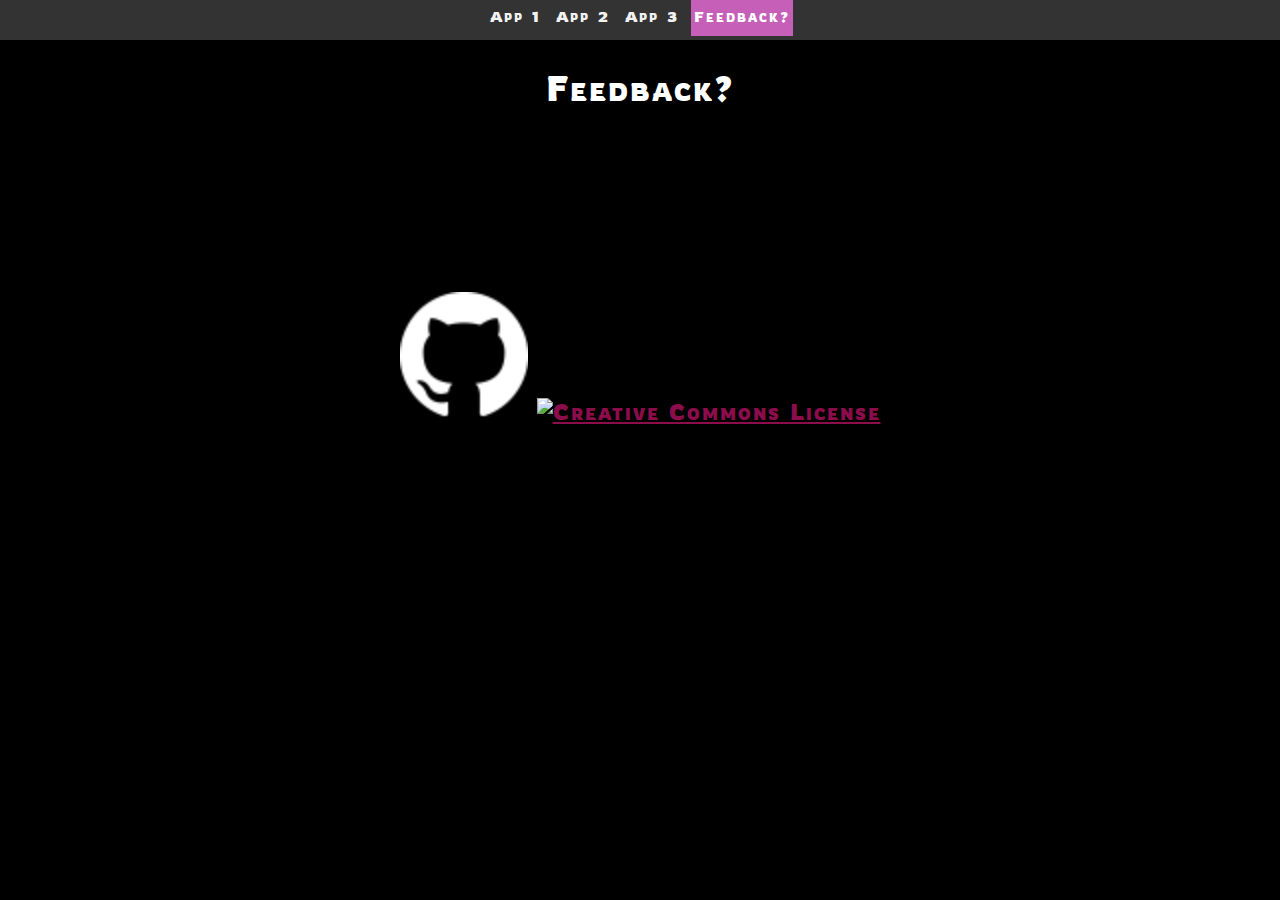
==== feedback.html @ 7944e74d "First commit. Starting on a refined version on the micro apps to use in my master thesis" ====
<!doctype html>
<html lang="en">
  <head>
    <meta charset="utf-8">
    <meta name="viewport" content="width=device-width, initial-scale=1, shrink-to-fit=no">
    <title>Micro 1</title>
    <link href="micro2.css" rel="stylesheet">
    <link href='https://fonts.googleapis.com/css?family=Rowdies' rel='stylesheet'>

</head>
 
<body>
  <div class="topnav">
    <a href="./index.html">App 1</a>
    <a href="./prototype2_random.html"> App 2</a>
    <a href="./prototype3.html">App 3</a>
    <a class="active" href="./feedback.html">Feedback?</a>

  </div>
    <h2>Feedback?</h2>
<script type="text/javascript" src="https://nettskjema.no/static/js/external-embedding.js"></script><iframe class="nettskjema-iframe" src="https://nettskjema.no/a/209269?embed=1" title="Micro app v. 1.1: Feedback?" frameborder="0" width="100%">Hvis du kan lese dette, støtter ikke nettleseren din iframes.</iframe>
     <a href= "https://github.com/FractionMari/micro"><img src="./assets/GitHub-Mark-Light-64px.png" width="10%"></a>
     <a rel="license"
     href="http://creativecommons.org/licenses/by-nc/4.0/">
     <img alt="Creative Commons License" style="border-width:0" 
     src="https://i.creativecommons.org/l/by-nc/4.0/88x31.png" /></a>
     <br />
    
      
      </main>




</div>
</body>
</html>
---- micro2.css ----
body {
    margin: 0px;
    font-family: 'Rowdies';
    font-size: 30px;
    letter-spacing: 2px;
    word-spacing: 2px;
    color: #000000;
    font-weight: 700;
    text-decoration: none;
    font-style: normal;
    font-variant: small-caps;
    text-transform: none;
	text-align: center;
    background-color: #000000;
    font-size: 140%;
    color: #ffffff;
    }

button  {
    background-color: #333;
    font-family: 'Rowdies';
    border-radius: 17px;
    color: #ffffff;
    padding: 5px 10px;

    height: 50px;
    font-variant: small-caps;
    text-decoration: none;
    display: inline-block;
    font-size: 13px;
    }

button:hover {
    background-color:  rgba(0, 0, 0, 0.452);
    
    }

.AMbuttons  {
    background-color: #0000004d;
    font-family: 'Rowdies';
    border-radius: 17px;
    color: #ccde07;
    padding: 10px 20px;
    text-align: center;
    font-variant: small-caps;
    text-decoration: none;
    display: inline-block;
    font-size: 25px;
    }

a {
    color: rgb(140, 12, 76);
    }

a:hover {
    color: rgb(198, 255, 105);
    }


#container {
    margin: 0 auto;
    width: auto;
    max-width:500px;
    height: auto;
    background: rgb(197, 95, 184);
    padding: 20px;
    border: 20px rgb(0, 0, 0) solid;
/*     background-image: url("assets/bg7.jpg"); */
    }

#container2 {
    margin: 0 auto;
    width: auto;
    max-width:500px;
    height: auto;
    background: rgb(197, 95, 184);
    padding: 20px;
    border: 20px rgba(255, 0, 68, 0.42) solid;
    /* background-image: url("assets/bg9.jpg"); */
    color: rgb(68, 7, 38) solid;;
    background-size: cover;
    }

#container3 {
    margin: 0 auto;
    width: auto;
    max-width:500px;
    height: auto;
    background: rgb(197, 95, 184);
    padding: 20px;
    border: 20px rgb(0, 0, 0) solid;
/*     background-image: url("assets/bg8.jpg"); */
    color: rgb(68, 7, 38) solid;
    background-size: cover;

    }

#container4 {
    margin: 0 auto;
    width: auto;
    max-width:500px;
    height: auto;
    background: rgb(0, 0, 0);
    padding: 0px;
    border: 0px rgb(84, 117, 6) solid;
    /* background-image: url("assets/bg8.jpg"); */
    color: rgb(68, 7, 38) solid;
    background-size: cover;
    }

#container5 {
    margin: 0 auto;
    width: auto;
    max-width:500px;
    height: auto;
    background: rgb(197, 95, 184);
    padding: 20px;
    border: 20px rgb(84, 117, 6) solid;
/*     background-image: url("assets/bg9.jpg"); */
    color: rgb(68, 7, 38) solid;;
    background-size: cover;
    }



#container7 {

    font-size: 0px;
    color: #ffffff00;
    }


#loops {
    
    display: inline-block;
    vertical-align:middle;
    width:auto;
    max-width:140px;
    height:auto;
    max-height:200px;
    border: 1px rgba(0, 0, 0, 0) solid;
}
#pitchBox {
    display: inline-block;
    vertical-align:middle;
    width:auto;
    max-width:140px;
    height:auto;
    max-height:200px;
    border: 1px rgba(0, 0, 0, 0) solid; 

}




.vertical-heighest-first
{
    cursor: pointer;
    width: 150px !important;
    -webkit-appearance: none;
    z-index: 200;
    width:50px;
    height:20px;
    border-radius: 10px;
    background-color: rgb(68, 7, 38) ;
    background-image: -webkit-gradient(linear, 0% 0%, 0% 100%, from(#4DDBFF), to(#00CCFF));
    background-image: -webkit-linear-gradient(right,rgb(68, 7, 38), #ffffff);
    background-image: -moz-linear-gradient(right,rgb(68, 7, 38), #ffffff);
    background-image: -ms-linear-gradient(right,rgb(68, 7, 38), #ffffff);
    background-image: -o-linear-gradient(right,rgb(68, 7, 38), #ffffff);

}


.vertical-heighest-first
{
    -webkit-transform:rotate(270deg);
    -moz-transform:rotate(270deg);
    -o-transform:rotate(270deg);
    -ms-transform:rotate(270deg);
    transform:rotate(270deg);
    -webkit-border-radius: 50px;
    -moz-border-radius: 50px;
    border-radius: 50px;
    
}

.vertical-heighest-first::-webkit-slider-thumb
{
    -webkit-appearance: none;
    width: 40px;
    height: 40px;
    background-color: #555;
    background-image: -webkit-gradient(linear, 0% 0%, 0% 100%, from(#4DDBFF), to(#00CCFF));
    background-image: -webkit-linear-gradient(right, #c8ff00,rgb(68, 7, 38));
    background-image: -moz-linear-gradient(right, #c8ff00,rgb(68, 7, 38));
    background-image: -ms-linear-gradient(right, #c8ff00,rgb(68, 7, 38));
    background-image: -o-linear-gradient(right, #c8ff00,rgb(68, 7, 38));
    -webkit-border-radius: 50px;
    -moz-border-radius: 50px;
    border-radius: 50px;
}



.collapsible {
    background-color:#616161;
    color: rgb(255, 255, 255);
    cursor: pointer;
    padding: 5px;
    width: 50px;
    border: 2 px;
    text-align: center;
    outline: none;
    font-size: 30px;

  }
  
.active {
background-color: #555;

}


.collapsible:hover {
background-color: #00000058;

}

.content {
padding: 18px;
display: none;
float: inline-end;
overflow: hidden;
color:rgb(255, 255, 255);
font-size: 17px;
font-variant: normal;
text-align: center;

margin: 0 auto;
width: auto;
max-width:500px;
height: auto;
background: rgb(0, 0, 0);
padding: 20px;
border: 10px rgba(0, 0, 0, 0) solid;

background-size: cover;
}

.dots {
    font-size: 13px;
    text-align: left;
    vertical-align: middle;    
}

#helpButton {
    position: absolute;
    top: 60px;
    right: 20px;
    height: auto;
    border-radius: 50%;
}

#github-img {
    position: absolute;
    top: 25px;
    left: 10px;
    height: auto;
}


#effectButton1 {
    position: absolute;
    width: 30px;
    height: 30px;
    border-radius: 50%;
    top: 15px;
    right: 70px;
    height: auto;
    display: flex;
    font-size:8px;
    padding: 10px 20px;
}


#effectButton2 {
    position: absolute;
    top: 60px;
    right: 70px;
    width: 30px;
    height: 30px;
    border-radius: 50%;
    height: auto;
    font-size:8px;
    padding: 10px 20px;
}

#effectButton3 {
    position: absolute;
    top: 105px;
    right: 70px;
    width: 30px;
    height: 30px;
    border-radius: 50%;
    height: auto;
    font-size:8px;
    padding: 10px 20px;
}


#effectButton4 {
    position: absolute;
    width: 30px;
    height: 30px;
    border-radius: 50%;
    top: 22px;
    right: 55px;
    height: auto;
    display: flex;
    font-size:8px;
    padding: 10px 20px;
}


#effectButton5 {
    position: absolute;
    top: 67px;
    right: 55px;
    width: 30px;
    height: 30px;
    border-radius: 50%;
    height: auto;
    font-size:8px;
    padding: 10px 20px;
}

#effectButton6 {
    position: absolute;
    top: 112px;
    right: 55px;
    width: 30px;
    height: 30px;
    border-radius: 50%;
    height: auto;
    font-size:8px;
    padding: 10px 20px;
}



#numbers  {

    font-size: 10px;

    }
    

.topnav {

overflow: hidden;
background-color: #333;
height: 40px;
}

.topnav a {
float: center;
color: #f2f2f2;
text-align: center;
padding: 10px 3px;
text-decoration: none;
font-size: 15px;
}

.topnav a:hover {
background-color: #ddd;
color: black;
}

.topnav a.active {
background-color: rgb(197, 95, 184);
color: white;
}


  
  .buttonT:hover span {
    display:none
  }
  
  .buttonT:hover:before {
    content:"Ping Pong Delay";
  }
  
  .buttonT:hover {
    background-color: green;
  }



  #myContainer {

    width:130px; 
    height:105px;
    top: 25px;
    left: 25px;
    background: rgba(255, 255, 255, 0.486); 
    position:absolute; 

    border:4px solid black; 
    border-radius: 10px; 
    box-shadow: 0 5px 50px #3337
  }

  #microContainer {
    display: inline-block;
    position: relative; 

    width: 300px; 
    height: 200px;

  }
  #myAnimation {
    width: 30px;
    height: 30px;

    position: absolute;
    border-radius: 50px;
    background-color: rgb(197, 95, 184);
    opacity: 100; /* make this 0 if it is mapped to movement */

  }

  #myAnimation3 {
    width: 10px;
    height: 10px;

    position: absolute;
    border-radius: 50px;
    background-color: rgb(197, 95, 184);
    opacity: 100; /* make this 0 if it is mapped to movement */

  }
  .img {
    position:absolute; 
    top: 0px;
    left: 0px;

}
#microContainer2 {
    display: inline-block;
    position: relative; 

    width: 300px; 
    height: 200px;
    z-index: 1;
  }

  #myContainer2 {

    width:135px; 
    height:70px;
    top: 30px;
    left: 30px;
    background: rgba(231, 247, 0, 0.486); 
    position:absolute; 

    border:4px solid black; 
    border-radius: 10px; 
    box-shadow: 0 5px 50px #3337
  }


.img2 {
    position:absolute; 
    top: 0px;
    left: 0px;
    z-index: -1;

}

#microContainer3 {
    display: inline-block;
    position: relative; 

    width: 300px; 
    height: 200px;
    z-index: 1;
  }

  #myContainer3 {

    width:130px; 
    height:80px;
    top: 45px;
    left: 25px;
    background: rgba(255, 255, 255, 0.486); 
    position:absolute; 

    border:4px solid black; 
    border-radius: 10px; 
    box-shadow: 0 5px 50px #3337
  }


.img3 {
    position:absolute; 
    top: 0px;
    left: 0px;
    z-index: -1;

}
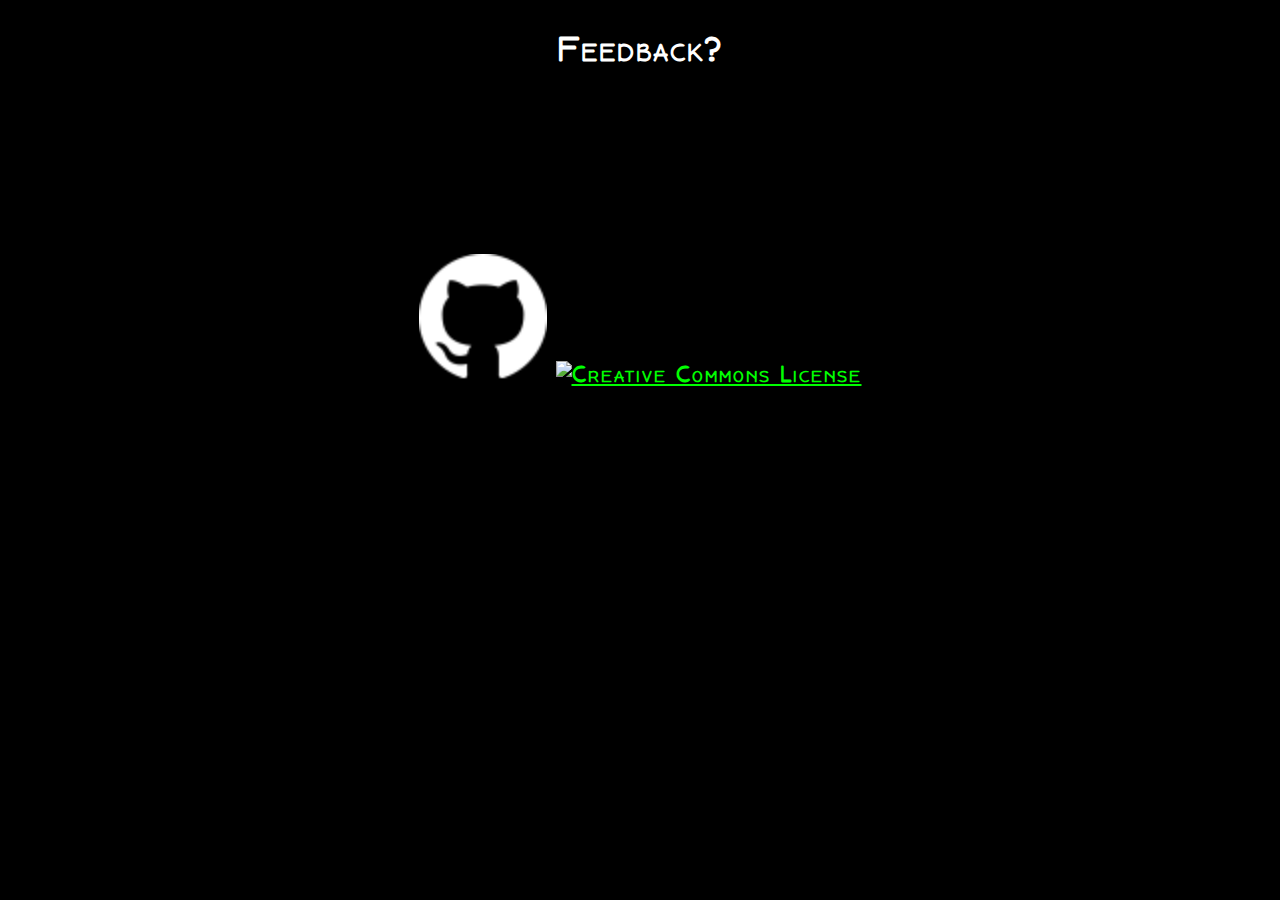
==== commit 9b4e88f6: "fixing scratching sound" ====
--- a/feedback.html
+++ b/feedback.html
@@ -3,22 +3,19 @@
   <head>
     <meta charset="utf-8">
     <meta name="viewport" content="width=device-width, initial-scale=1, shrink-to-fit=no">
-    <title>Micro 1</title>
+    <title>Micro 2</title>
     <link href="micro2.css" rel="stylesheet">
-    <link href='https://fonts.googleapis.com/css?family=Rowdies' rel='stylesheet'>
+  <link href='https://fonts.googleapis.com/css?family=Rowdies' rel='stylesheet'>
+    <link rel="preconnect" href="https://fonts.googleapis.com">
+    <link rel="preconnect" href="https://fonts.gstatic.com" crossorigin>
+    <link href="https://fonts.googleapis.com/css2?family=Happy+Monkey&family=Raleway&display=swap" rel="stylesheet">
 
 </head>
  
 <body>
-  <div class="topnav">
-    <a href="./index.html">App 1</a>
-    <a href="./prototype2_random.html"> App 2</a>
-    <a href="./prototype3.html">App 3</a>
-    <a class="active" href="./feedback.html">Feedback?</a>
-
-  </div>
+ 
     <h2>Feedback?</h2>
-<script type="text/javascript" src="https://nettskjema.no/static/js/external-embedding.js"></script><iframe class="nettskjema-iframe" src="https://nettskjema.no/a/209269?embed=1" title="Micro app v. 1.1: Feedback?" frameborder="0" width="100%">Hvis du kan lese dette, støtter ikke nettleseren din iframes.</iframe>
+<script type="text/javascript" src="https://nettskjema.no/static/js/external-embedding.js"></script><iframe class="nettskjema-iframe" src="https://nettskjema.no/a/197429?embed=1" title="Musical application and gross motor movement experiment" frameborder="0" width="100%">Hvis du kan lese dette, støtter ikke nettleseren din iframes.</iframe>
      <a href= "https://github.com/FractionMari/micro"><img src="./assets/GitHub-Mark-Light-64px.png" width="10%"></a>
      <a rel="license"
      href="http://creativecommons.org/licenses/by-nc/4.0/">
--- a/micro2.css
+++ b/micro2.css
@@ -1,6 +1,6 @@
 body {
     margin: 0px;
-    font-family: 'Rowdies';
+    font-family: 'Happy Monkey', cursive;
     font-size: 30px;
     letter-spacing: 2px;
     word-spacing: 2px;
@@ -14,113 +14,92 @@
     background-color: #000000;
     font-size: 140%;
     color: #ffffff;
+    
+    }
+    #loops {
+    
+        display: inline-block;
+        vertical-align:middle;
+        position: absolute;
+        left:0px;
+        top:0px;
+        width:100%;
+        height:100%;
+        border: 0px rgba(0, 0, 0, 0) solid;
+    }
+    
+#looper1 {
+   
+    width: 100%;
+    height: 100%;
+    box-sizing: border-box;
+    background-color: rgba(0, 233, 8, 0.269);
+    
+}
+
+#button2 {
+   
+    width: 100px;
+    height: 50px;
+    box-sizing: border-box;
+    background-color: rgba(0, 233, 8, 0.269);
+    
+}
+#looper1:hover {
+    background-color:  rgba(228, 220, 220, 0);
+    
     }
 
 button  {
-    background-color: #333;
-    font-family: 'Rowdies';
+    background-color: rgba(169, 255, 176, 0.084);
+    font-family: 'Raleway', sans-serif;
     border-radius: 17px;
-    color: #ffffff;
+    color: #00ff15;
     padding: 5px 10px;
 
     height: 50px;
-    font-variant: small-caps;
+   
     text-decoration: none;
     display: inline-block;
-    font-size: 13px;
+    font-size: 20px;
+    box-sizing: border-box;
     }
 
 button:hover {
-    background-color:  rgba(0, 0, 0, 0.452);
-    
-    }
-
-.AMbuttons  {
-    background-color: #0000004d;
-    font-family: 'Rowdies';
-    border-radius: 17px;
-    color: #ccde07;
-    padding: 10px 20px;
-    text-align: center;
-    font-variant: small-caps;
-    text-decoration: none;
-    display: inline-block;
-    font-size: 25px;
-    }
+    background-color:  rgba(228, 220, 220, 0);
+    
+    }
+
 
 a {
-    color: rgb(140, 12, 76);
+    color: rgb(0, 255, 0);
     }
 
 a:hover {
-    color: rgb(198, 255, 105);
-    }
-
-
-#container {
-    margin: 0 auto;
-    width: auto;
+    color: rgb(173, 255, 173);
+    }
+a:visited {
+    color: rgb(0, 99, 0);
+    }
+
+
+
+
+#container3 {
+    font-family: 'Raleway', sans-serif;
+    margin: auto;
+    width: 100%;
     max-width:500px;
-    height: auto;
-    background: rgb(197, 95, 184);
-    padding: 20px;
-    border: 20px rgb(0, 0, 0) solid;
-/*     background-image: url("assets/bg7.jpg"); */
-    }
-
-#container2 {
-    margin: 0 auto;
-    width: auto;
-    max-width:500px;
-    height: auto;
-    background: rgb(197, 95, 184);
-    padding: 20px;
-    border: 20px rgba(255, 0, 68, 0.42) solid;
-    /* background-image: url("assets/bg9.jpg"); */
-    color: rgb(68, 7, 38) solid;;
-    background-size: cover;
-    }
-
-#container3 {
-    margin: 0 auto;
-    width: auto;
-    max-width:500px;
-    height: auto;
-    background: rgb(197, 95, 184);
-    padding: 20px;
-    border: 20px rgb(0, 0, 0) solid;
+    height: 100%;
+    background: rgba(0, 0, 0, 0);
+    padding: 0px;
+    border: 0px rgb(0, 0, 0) solid;
 /*     background-image: url("assets/bg8.jpg"); */
     color: rgb(68, 7, 38) solid;
     background-size: cover;
 
     }
 
-#container4 {
-    margin: 0 auto;
-    width: auto;
-    max-width:500px;
-    height: auto;
-    background: rgb(0, 0, 0);
-    padding: 0px;
-    border: 0px rgb(84, 117, 6) solid;
-    /* background-image: url("assets/bg8.jpg"); */
-    color: rgb(68, 7, 38) solid;
-    background-size: cover;
-    }
-
-#container5 {
-    margin: 0 auto;
-    width: auto;
-    max-width:500px;
-    height: auto;
-    background: rgb(197, 95, 184);
-    padding: 20px;
-    border: 20px rgb(84, 117, 6) solid;
-/*     background-image: url("assets/bg9.jpg"); */
-    color: rgb(68, 7, 38) solid;;
-    background-size: cover;
-    }
-
 
 
 #container7 {
@@ -130,16 +109,7 @@
     }
 
 
-#loops {
-    
-    display: inline-block;
-    vertical-align:middle;
-    width:auto;
-    max-width:140px;
-    height:auto;
-    max-height:200px;
-    border: 1px rgba(0, 0, 0, 0) solid;
-}
+
 #pitchBox {
     display: inline-block;
     vertical-align:middle;
@@ -154,114 +124,6 @@
 
 
 
-.vertical-heighest-first
-{
-    cursor: pointer;
-    width: 150px !important;
-    -webkit-appearance: none;
-    z-index: 200;
-    width:50px;
-    height:20px;
-    border-radius: 10px;
-    background-color: rgb(68, 7, 38) ;
-    background-image: -webkit-gradient(linear, 0% 0%, 0% 100%, from(#4DDBFF), to(#00CCFF));
-    background-image: -webkit-linear-gradient(right,rgb(68, 7, 38), #ffffff);
-    background-image: -moz-linear-gradient(right,rgb(68, 7, 38), #ffffff);
-    background-image: -ms-linear-gradient(right,rgb(68, 7, 38), #ffffff);
-    background-image: -o-linear-gradient(right,rgb(68, 7, 38), #ffffff);
-
-}
-
-
-.vertical-heighest-first
-{
-    -webkit-transform:rotate(270deg);
-    -moz-transform:rotate(270deg);
-    -o-transform:rotate(270deg);
-    -ms-transform:rotate(270deg);
-    transform:rotate(270deg);
-    -webkit-border-radius: 50px;
-    -moz-border-radius: 50px;
-    border-radius: 50px;
-    
-}
-
-.vertical-heighest-first::-webkit-slider-thumb
-{
-    -webkit-appearance: none;
-    width: 40px;
-    height: 40px;
-    background-color: #555;
-    background-image: -webkit-gradient(linear, 0% 0%, 0% 100%, from(#4DDBFF), to(#00CCFF));
-    background-image: -webkit-linear-gradient(right, #c8ff00,rgb(68, 7, 38));
-    background-image: -moz-linear-gradient(right, #c8ff00,rgb(68, 7, 38));
-    background-image: -ms-linear-gradient(right, #c8ff00,rgb(68, 7, 38));
-    background-image: -o-linear-gradient(right, #c8ff00,rgb(68, 7, 38));
-    -webkit-border-radius: 50px;
-    -moz-border-radius: 50px;
-    border-radius: 50px;
-}
-
-
-
-.collapsible {
-    background-color:#616161;
-    color: rgb(255, 255, 255);
-    cursor: pointer;
-    padding: 5px;
-    width: 50px;
-    border: 2 px;
-    text-align: center;
-    outline: none;
-    font-size: 30px;
-
-  }
-  
-.active {
-background-color: #555;
-
-}
-
-
-.collapsible:hover {
-background-color: #00000058;
-
-}
-
-.content {
-padding: 18px;
-display: none;
-float: inline-end;
-overflow: hidden;
-color:rgb(255, 255, 255);
-font-size: 17px;
-font-variant: normal;
-text-align: center;
-
-margin: 0 auto;
-width: auto;
-max-width:500px;
-height: auto;
-background: rgb(0, 0, 0);
-padding: 20px;
-border: 10px rgba(0, 0, 0, 0) solid;
-
-background-size: cover;
-}
-
-.dots {
-    font-size: 13px;
-    text-align: left;
-    vertical-align: middle;    
-}
-
-#helpButton {
-    position: absolute;
-    top: 60px;
-    right: 20px;
-    height: auto;
-    border-radius: 50%;
-}
 
 #github-img {
     position: absolute;
@@ -271,208 +133,63 @@
 }
 
 
-#effectButton1 {
-    position: absolute;
-    width: 30px;
-    height: 30px;
-    border-radius: 50%;
-    top: 15px;
-    right: 70px;
-    height: auto;
-    display: flex;
-    font-size:8px;
-    padding: 10px 20px;
-}
-
-
-#effectButton2 {
-    position: absolute;
-    top: 60px;
-    right: 70px;
-    width: 30px;
-    height: 30px;
-    border-radius: 50%;
-    height: auto;
-    font-size:8px;
-    padding: 10px 20px;
-}
-
-#effectButton3 {
-    position: absolute;
-    top: 105px;
-    right: 70px;
-    width: 30px;
-    height: 30px;
-    border-radius: 50%;
-    height: auto;
-    font-size:8px;
-    padding: 10px 20px;
-}
-
-
-#effectButton4 {
-    position: absolute;
-    width: 30px;
-    height: 30px;
-    border-radius: 50%;
-    top: 22px;
-    right: 55px;
-    height: auto;
-    display: flex;
-    font-size:8px;
-    padding: 10px 20px;
-}
-
-
-#effectButton5 {
-    position: absolute;
-    top: 67px;
-    right: 55px;
-    width: 30px;
-    height: 30px;
-    border-radius: 50%;
-    height: auto;
-    font-size:8px;
-    padding: 10px 20px;
-}
-
-#effectButton6 {
-    position: absolute;
-    top: 112px;
-    right: 55px;
-    width: 30px;
-    height: 30px;
-    border-radius: 50%;
-    height: auto;
-    font-size:8px;
-    padding: 10px 20px;
-}
-
-
-
 #numbers  {
 
     font-size: 10px;
 
     }
     
-
-.topnav {
-
-overflow: hidden;
-background-color: #333;
-height: 40px;
-}
-
-.topnav a {
-float: center;
-color: #f2f2f2;
-text-align: center;
-padding: 10px 3px;
-text-decoration: none;
-font-size: 15px;
-}
-
-.topnav a:hover {
-background-color: #ddd;
-color: black;
-}
-
-.topnav a.active {
-background-color: rgb(197, 95, 184);
-color: white;
-}
-
-
-  
-  .buttonT:hover span {
-    display:none
-  }
-  
-  .buttonT:hover:before {
-    content:"Ping Pong Delay";
-  }
-  
-  .buttonT:hover {
-    background-color: green;
-  }
-
-
-
-  #myContainer {
-
-    width:130px; 
-    height:105px;
-    top: 25px;
-    left: 25px;
-    background: rgba(255, 255, 255, 0.486); 
-    position:absolute; 
-
-    border:4px solid black; 
-    border-radius: 10px; 
-    box-shadow: 0 5px 50px #3337
-  }
-
-  #microContainer {
-    display: inline-block;
-    position: relative; 
-
-    width: 300px; 
-    height: 200px;
-
-  }
-  #myAnimation {
-    width: 30px;
-    height: 30px;
+  #myAnimation3 {
+    width: 20px;
+    height: 20px;
 
     position: absolute;
     border-radius: 50px;
-    background-color: rgb(197, 95, 184);
+    background-color: rgb(0, 255, 0);
     opacity: 100; /* make this 0 if it is mapped to movement */
 
   }
 
-  #myAnimation3 {
-    width: 10px;
-    height: 10px;
-
-    position: absolute;
-    border-radius: 50px;
-    background-color: rgb(197, 95, 184);
-    opacity: 100; /* make this 0 if it is mapped to movement */
-
+
+#microContainer3 {
+
+    position: relative; 
+
+
+    width: 300px; 
+    height: 160px;
+    z-index: -1;
+
+    padding-left: 0;
+    padding-right: 0;
+    margin-left: auto;
+    margin-right: auto;
+    display: block;
   }
-  .img {
-    position:absolute; 
+
+  #myContainer3 {
+
+    width:300px; 
+    height:160px;
     top: 0px;
     left: 0px;
-
-}
-#microContainer2 {
-    display: inline-block;
-    position: relative; 
-
-    width: 300px; 
-    height: 200px;
-    z-index: 1;
+    background: rgba(255, 255, 255, 0); 
+    position:absolute; 
+
+    border:0px solid black; 
+    border-radius: 0px; 
+    box-shadow: 0 5px 50px #52525277;
+
+    padding-left: 0;
+    padding-right: 0;
+    margin-left: auto;
+    margin-right: auto;
+    display: block;
+
   }
 
-  #myContainer2 {
-
-    width:135px; 
-    height:70px;
-    top: 30px;
-    left: 30px;
-    background: rgba(231, 247, 0, 0.486); 
-    position:absolute; 
-
-    border:4px solid black; 
-    border-radius: 10px; 
-    box-shadow: 0 5px 50px #3337
-  }
-
-
-.img2 {
+
+.img3 {
     position:absolute; 
     top: 0px;
     left: 0px;
@@ -480,34 +197,16 @@
 
 }
 
-#microContainer3 {
-    display: inline-block;
-    position: relative; 
-
-    width: 300px; 
-    height: 200px;
-    z-index: 1;
-  }
-
-  #myContainer3 {
-
-    width:130px; 
-    height:80px;
-    top: 45px;
-    left: 25px;
-    background: rgba(255, 255, 255, 0.486); 
-    position:absolute; 
-
-    border:4px solid black; 
-    border-radius: 10px; 
-    box-shadow: 0 5px 50px #3337
-  }
-
-
-.img3 {
+#about {
+    position:absolute; 
+    bottom: 0px;
+    z-index: -1;
+}
+
+#feedback{
     position:absolute; 
     top: 0px;
     left: 0px;
-    z-index: -1;
-
+
+    z-index: 1;
 }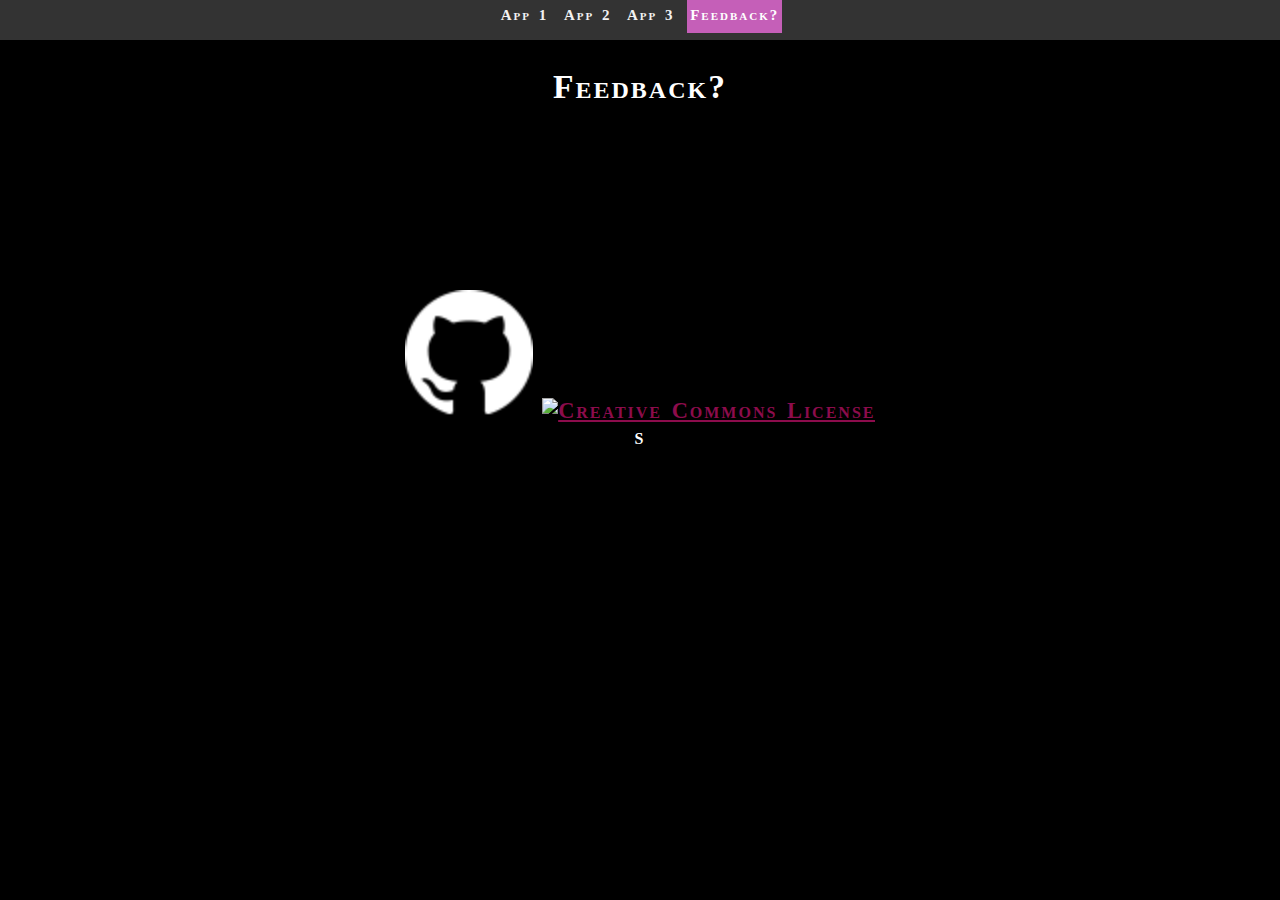
==== commit 6432ca29: "improving web-app based on feedback from users. 3. Removing buttons" ====
--- a/feedback.html
+++ b/feedback.html
@@ -3,19 +3,24 @@
   <head>
     <meta charset="utf-8">
     <meta name="viewport" content="width=device-width, initial-scale=1, shrink-to-fit=no">
-    <title>Micro 2</title>
+    <title>Micro 1</title>
     <link href="micro2.css" rel="stylesheet">
-  <link href='https://fonts.googleapis.com/css?family=Rowdies' rel='stylesheet'>
-    <link rel="preconnect" href="https://fonts.googleapis.com">
-    <link rel="preconnect" href="https://fonts.gstatic.com" crossorigin>
-    <link href="https://fonts.googleapis.com/css2?family=Happy+Monkey&family=Raleway&display=swap" rel="stylesheet">
+    <link href='https://fonts.googleapis.com/css?family=Rowdies' rel='stylesheet'>
 
 </head>
  
 <body>
- 
+  <div class="topnav">
+    <a href="./index.html">App 1</a>
+    <a href="./prototype2.1.html"> App 2</a>
+    <a href="./prototype3.html">App 3</a>
+    <a class="active" href="./feedback.html">Feedback?</a>
+
+  </div>
     <h2>Feedback?</h2>
-<script type="text/javascript" src="https://nettskjema.no/static/js/external-embedding.js"></script><iframe class="nettskjema-iframe" src="https://nettskjema.no/a/197429?embed=1" title="Musical application and gross motor movement experiment" frameborder="0" width="100%">Hvis du kan lese dette, støtter ikke nettleseren din iframes.</iframe>
+
+<script type="text/javascript" src="https://nettskjema.no/static/js/external-embedding.js"></script><iframe class="nettskjema-iframe" src="https://nettskjema.no/a/204534?embed=1" title="Micro app v. 1.0: Feedback? copy" frameborder="0" width="100%">Hvis du kan lese dette, støtter ikke nettleseren din iframes.</iframe>
+
      <a href= "https://github.com/FractionMari/micro"><img src="./assets/GitHub-Mark-Light-64px.png" width="10%"></a>
      <a rel="license"
      href="http://creativecommons.org/licenses/by-nc/4.0/">
@@ -25,7 +30,7 @@
     
       
       </main>
-
+s
 
 
 
--- a/micro2.css
+++ b/micro2.css
@@ -16,100 +16,58 @@
     color: #ffffff;
     
     }
-    #loops {
-    
-        display: inline-block;
-        vertical-align:middle;
-        position: absolute;
-        left:0px;
-        top:0px;
-        width:100%;
-        height:100%;
-        border: 0px rgba(0, 0, 0, 0) solid;
-    }
-    
-#looper1 {
-   
-    width: 100%;
-    height: 100%;
-    box-sizing: border-box;
-    background-color: rgba(0, 233, 8, 0.269);
-    
-}
-
-#button2 {
-   
-    width: 100px;
+
+button  {
+    background-color: #333;
+    font-family: 'Rowdies';
+    border-radius: 17px;
+    color: #ffffff;
+    padding: 5px 10px;
+
     height: 50px;
-    box-sizing: border-box;
-    background-color: rgba(0, 233, 8, 0.269);
-    
-}
-#looper1:hover {
-    background-color:  rgba(228, 220, 220, 0);
-    
-    }
-
-button  {
-    background-color: rgba(169, 255, 176, 0.084);
-    font-family: 'Raleway', sans-serif;
-    border-radius: 17px;
-    color: #00ff15;
-    padding: 5px 10px;
-
-    height: 50px;
-   
+    font-variant: small-caps;
     text-decoration: none;
     display: inline-block;
-    font-size: 20px;
-    box-sizing: border-box;
+    font-size: 13px;
     }
 
 button:hover {
-    background-color:  rgba(228, 220, 220, 0);
-    
-    }
-
+    background-color:  rgba(0, 0, 0, 0.452);
+    
+    }
+
+.AMbuttons  {
+    background-color: #0000004d;
+    font-family: 'Rowdies';
+    border-radius: 17px;
+    color: #ccde07;
+    padding: 10px 20px;
+    text-align: center;
+    font-variant: small-caps;
+    text-decoration: none;
+    display: inline-block;
+    font-size: 25px;
+    }
 
 a {
-    color: rgb(0, 255, 0);
+    color: rgb(140, 12, 76);
     }
 
 a:hover {
-    color: rgb(173, 255, 173);
-    }
-a:visited {
-    color: rgb(0, 99, 0);
-    }
-
-
-
-
-#container3 {
-    font-family: 'Raleway', sans-serif;
-    margin: auto;
-    width: 100%;
-    max-width:500px;
-    height: 100%;
-    background: rgba(0, 0, 0, 0);
-    padding: 0px;
-    border: 0px rgb(0, 0, 0) solid;
-/*     background-image: url("assets/bg8.jpg"); */
-    color: rgb(68, 7, 38) solid;
-    background-size: cover;
-
-    }
-
-
-
-#container7 {
-
-    font-size: 0px;
-    color: #ffffff00;
-    }
-
-
-
+    color: rgb(198, 255, 105);
+    }
+
+
+#loops {
+    
+    display: inline-block;
+    vertical-align:middle;
+    width:auto;
+    max-width:140px;
+    height:auto;
+    max-height:200px;
+    border: 1px rgba(0, 0, 0, 0) solid;
+}
 #pitchBox {
     display: inline-block;
     vertical-align:middle;
@@ -124,6 +82,114 @@
 
 
 
+.vertical-heighest-first
+{
+    cursor: pointer;
+    width: 150px !important;
+    -webkit-appearance: none;
+    z-index: 200;
+    width:50px;
+    height:20px;
+    border-radius: 10px;
+    background-color: rgb(68, 7, 38) ;
+    background-image: -webkit-gradient(linear, 0% 0%, 0% 100%, from(#4DDBFF), to(#00CCFF));
+    background-image: -webkit-linear-gradient(right,rgb(68, 7, 38), #ffffff);
+    background-image: -moz-linear-gradient(right,rgb(68, 7, 38), #ffffff);
+    background-image: -ms-linear-gradient(right,rgb(68, 7, 38), #ffffff);
+    background-image: -o-linear-gradient(right,rgb(68, 7, 38), #ffffff);
+
+}
+
+
+.vertical-heighest-first
+{
+    -webkit-transform:rotate(270deg);
+    -moz-transform:rotate(270deg);
+    -o-transform:rotate(270deg);
+    -ms-transform:rotate(270deg);
+    transform:rotate(270deg);
+    -webkit-border-radius: 50px;
+    -moz-border-radius: 50px;
+    border-radius: 50px;
+    
+}
+
+.vertical-heighest-first::-webkit-slider-thumb
+{
+    -webkit-appearance: none;
+    width: 40px;
+    height: 40px;
+    background-color: #555;
+    background-image: -webkit-gradient(linear, 0% 0%, 0% 100%, from(#4DDBFF), to(#00CCFF));
+    background-image: -webkit-linear-gradient(right, #c8ff00,rgb(68, 7, 38));
+    background-image: -moz-linear-gradient(right, #c8ff00,rgb(68, 7, 38));
+    background-image: -ms-linear-gradient(right, #c8ff00,rgb(68, 7, 38));
+    background-image: -o-linear-gradient(right, #c8ff00,rgb(68, 7, 38));
+    -webkit-border-radius: 50px;
+    -moz-border-radius: 50px;
+    border-radius: 50px;
+}
+
+
+
+.collapsible {
+    background-color:#616161;
+    color: rgb(255, 255, 255);
+    cursor: pointer;
+    padding: 5px;
+    width: 50px;
+    border: 2 px;
+    text-align: center;
+    outline: none;
+    font-size: 30px;
+
+  }
+  
+.active {
+background-color: #555;
+
+}
+
+
+.collapsible:hover {
+background-color: #00000058;
+
+}
+
+.content {
+padding: 18px;
+display: none;
+float: inline-end;
+overflow: hidden;
+color:rgb(255, 255, 255);
+font-size: 17px;
+font-variant: normal;
+text-align: center;
+
+margin: 0 auto;
+width: auto;
+max-width:500px;
+height: auto;
+background: rgb(0, 0, 0);
+padding: 20px;
+border: 10px rgba(0, 0, 0, 0) solid;
+
+background-size: cover;
+}
+
+.dots {
+    font-size: 13px;
+    text-align: left;
+    vertical-align: middle;    
+}
+
+#helpButton {
+    position: absolute;
+    top: 60px;
+    right: 20px;
+    height: auto;
+    border-radius: 50%;
+}
 
 #github-img {
     position: absolute;
@@ -133,59 +199,328 @@
 }
 
 
+#effectButton1 {
+    position: absolute;
+    width: 30px;
+    height: 30px;
+    border-radius: 50%;
+    top: 15px;
+    right: 70px;
+    height: auto;
+    display: flex;
+    font-size:8px;
+    padding: 10px 20px;
+}
+
+
+#effectButton2 {
+    position: absolute;
+    top: 60px;
+    right: 70px;
+    width: 30px;
+    height: 30px;
+    border-radius: 50%;
+    height: auto;
+    font-size:8px;
+    padding: 10px 20px;
+}
+
+#effectButton3 {
+    position: absolute;
+    top: 105px;
+    right: 70px;
+    width: 30px;
+    height: 30px;
+    border-radius: 50%;
+    height: auto;
+    font-size:8px;
+    padding: 10px 20px;
+}
+
+
+#effectButton4 {
+    position: absolute;
+    width: 30px;
+    height: 30px;
+    border-radius: 50%;
+    top: 22px;
+    right: 55px;
+    height: auto;
+    display: flex;
+    font-size:8px;
+    padding: 10px 20px;
+}
+
+
+#effectButton5 {
+    position: absolute;
+    top: 67px;
+    right: 55px;
+    width: 30px;
+    height: 30px;
+    border-radius: 50%;
+    height: auto;
+    font-size:8px;
+    padding: 10px 20px;
+}
+
+#effectButton6 {
+    position: absolute;
+    top: 112px;
+    right: 55px;
+    width: 30px;
+    height: 30px;
+    border-radius: 50%;
+    height: auto;
+    font-size:8px;
+    padding: 10px 20px;
+}
+
+
+
 #numbers  {
 
     font-size: 10px;
 
     }
     
+
+.topnav {
+
+overflow: hidden;
+background-color: #333;
+height: 40px;
+}
+
+.topnav a {
+float: center;
+color: #f2f2f2;
+text-align: center;
+padding: 10px 3px;
+text-decoration: none;
+font-size: 15px;
+}
+
+.topnav a:hover {
+background-color: #ddd;
+color: black;
+}
+
+.topnav a.active {
+background-color: rgb(197, 95, 184);
+color: white;
+}
+
+
+  
+  .buttonT:hover span {
+    display:none
+  }
+  
+  .buttonT:hover:before {
+    content:"Ping Pong Delay";
+  }
+  
+  .buttonT:hover {
+    background-color: green;
+  }
+
+
+
+  #container {
+
+    top: 0px;
+    margin: 0 auto;
+    width: 700px;
+    max-width:100%;
+    height: 100%;
+    background: rgba(0, 184, 0, 0.726);
+
+/*     background-image: url("assets/bg7.jpg"); */
+    }
+
+#container2 {
+    margin: 0 auto;
+    width: auto;
+    max-width:500px;
+    height: auto;
+    background: rgb(197, 95, 184);
+    padding: 20px;
+    border: 20px rgba(255, 0, 68, 0.42) solid;
+    /* background-image: url("assets/bg9.jpg"); */
+    color: rgb(68, 7, 38) solid;;
+    background-size: cover;
+    }
+
+    #container3 {
+        font-family: 'Raleway', sans-serif;
+        margin: auto;
+        width: 100%;
+        max-width:500px;
+        height: 100%;
+        background: rgba(0, 0, 0, 0);
+        padding: 0px;
+        border: 0px rgb(0, 0, 0) solid;
+    /*     background-image: url("assets/bg8.jpg"); */
+        color: rgb(68, 7, 38) solid;
+        background-size: cover;
+    
+        }
+
+#container4 {
+    margin: 0 auto;
+    width: auto;
+    max-width:500px;
+    height: auto;
+    background: rgb(0, 0, 0);
+    padding: 0px;
+    border: 0px rgb(84, 117, 6) solid;
+    /* background-image: url("assets/bg8.jpg"); */
+    color: rgb(68, 7, 38) solid;
+    background-size: cover;
+    }
+
+#container5 {
+    margin: 0 auto;
+    width: auto;
+    max-width:500px;
+    height: auto;
+    background: rgb(197, 95, 184);
+    padding: 20px;
+    border: 20px rgb(84, 117, 6) solid;
+/*     background-image: url("assets/bg9.jpg"); */
+    color: rgb(68, 7, 38) solid;;
+    background-size: cover;
+    }
+
+
+
+#container7 {
+
+    font-size: 0px;
+    color: #ffffff00;
+    }
+
+
+/*   #myContainer {
+
+    width:130px; 
+    height:105px;
+    top: 25px;
+    left: 25px;
+    background: rgba(255, 255, 255, 0.486); 
+    position:absolute; 
+
+    border:4px solid black; 
+    border-radius: 10px; 
+    box-shadow: 0 5px 50px #3337
+  } */
+
+  #myContainer {
+    top: 40px;
+    width: 700px; 
+    height: 1200px;
+    max-width: 100%;
+    max-height: 93%;
+
+
+    background: rgba(255, 255, 255, 0.486); 
+    position:absolute; 
+
+
+    border-radius: 10px; 
+
+  }
+
+  #microContainer {
+    display: inline-block;
+    position: relative; 
+
+    width: auto; 
+    height: auto;
+
+  }
+  #myAnimation {
+    width: 30px;
+    height: 30px;
+
+
+    position: absolute;
+    border-radius: 50px;
+    background-color: rgb(50, 34, 197);
+    opacity: 100; /* make this 0 if it is mapped to movement */
+
+  }
+
   #myAnimation3 {
-    width: 20px;
-    height: 20px;
+    width: 10px;
+    height: 10px;
 
     position: absolute;
     border-radius: 50px;
-    background-color: rgb(0, 255, 0);
+    background-color: rgb(197, 95, 184);
     opacity: 100; /* make this 0 if it is mapped to movement */
 
   }
-
-
-#microContainer3 {
-
-    position: relative; 
-
-
-    width: 300px; 
-    height: 160px;
-    z-index: -1;
-
-    padding-left: 0;
-    padding-right: 0;
-    margin-left: auto;
-    margin-right: auto;
-    display: block;
-  }
-
-  #myContainer3 {
-
-    width:300px; 
-    height:160px;
+  .img {
+    position:absolute; 
     top: 0px;
     left: 0px;
-    background: rgba(255, 255, 255, 0); 
+
+}
+#microContainer2 {
+    display: inline-block;
+    position: relative; 
+
+    width: 300px; 
+    height: 200px;
+    z-index: 1;
+  }
+
+  #myContainer2 {
+
+    width:135px; 
+    height:70px;
+    top: 30px;
+    left: 30px;
+    background: rgba(231, 247, 0, 0.486); 
     position:absolute; 
 
-    border:0px solid black; 
-    border-radius: 0px; 
-    box-shadow: 0 5px 50px #52525277;
-
-    padding-left: 0;
-    padding-right: 0;
-    margin-left: auto;
-    margin-right: auto;
-    display: block;
-
+    border:4px solid black; 
+    border-radius: 10px; 
+    box-shadow: 0 5px 50px #3337
+  }
+
+
+.img2 {
+    position:absolute; 
+    top: 0px;
+    left: 0px;
+    z-index: -1;
+
+}
+
+#microContainer3 {
+    display: inline-block;
+    position: relative; 
+
+    width: 300px; 
+    height: 200px;
+    z-index: 1;
+  }
+
+  #myContainer3 {
+
+    width:130px; 
+    height:80px;
+    top: 45px;
+    left: 25px;
+    background: rgba(255, 255, 255, 0.486); 
+    position:absolute; 
+
+    border:4px solid black; 
+    border-radius: 10px; 
+    box-shadow: 0 5px 50px #3337
   }
 
 
@@ -197,16 +532,115 @@
 
 }
 
-#about {
-    position:absolute; 
-    bottom: 0px;
-    z-index: -1;
-}
-
-#feedback{
-    position:absolute; 
+/* Animation for gradually disappearing box with instructions. Thanks to https://stackoverflow.com/questions/39513705/make-html-element-disappear-with-css-animation */
+
+@keyframes myAnimation{
+
+  
+
+  0%   {opacity: 0;}
+  1%   {opacity: 0.8;}
+  30% {opacity: 0.8;}
+  35% {opacity: 0;}
+
+
+
+  100% {z-index: -1; opacity: 0;}
+
+}
+  #myelement{
+    position: absolute;
+
     top: 0px;
     left: 0px;
-
-    z-index: 1;
-}+    height: 100%;
+    width: auto;
+    background-color: #000000;
+    text-align: center;
+    color:rgb(255, 255, 255);
+    font-size: 15px;
+    
+      animation-name: myAnimation;
+      animation-duration: 2000ms;
+      animation-fill-mode: forwards;
+  
+  }
+
+  #looper1 {
+    top: 20px;
+    width: 100%;
+    height: 100%;
+    font-size: 90%;
+    box-sizing: border-box;
+    background-color: rgba(0, 233, 8, 0);
+    
+}
+  .rectangle {
+    position: absolute;
+    bottom: 0px;
+    left: 0;
+    height: 25%;
+    width: 40%;
+    background-color: #ff00ea46;
+    font-size: 100%;
+    text-align: center;
+    color:rgba(0, 0, 0, 0.767);
+    border:4px solid black; 
+    border-radius: 10px; 
+  }
+
+  .rectangle2 {
+    position: absolute;
+    bottom: 0px;
+    right: 0;
+    height: 25%;
+    width: 40%;
+    background-color: #ff00ea46;
+    font-size: 100%;
+    text-align: center;
+    color:rgba(0, 0, 0, 0.767);
+    border:4px solid black; 
+    border-radius: 10px; 
+  }
+
+  .rectangle3 {
+    position: absolute;
+    top: 0px;
+    right: 0px;
+    height: 15%;
+    width: 20%;
+    background-color: #d9ff00cb;
+    font-size: 100%;
+    text-align: center;
+    color:rgba(0, 0, 0, 0.767);
+    border:4px solid black; 
+    border-radius: 10px; 
+  }
+
+  .rectangle4 {
+    position: absolute;
+    top: 20%;
+    right: 0px;
+    height: 15%;
+    width: 20%;
+    background-color: #d9ff00cb;
+    font-size: 100%;
+    text-align: center;
+    color:rgba(0, 0, 0, 0.767);
+    border:4px solid black; 
+    border-radius: 10px; 
+  }
+
+  .rectangle5 {
+    position: absolute;
+    top: 40%;
+    right: 0px;
+    height: 15%;
+    width: 20%;
+    background-color: #d9ff00cb;
+    font-size: 100%;
+    text-align: center;
+    color:rgba(0, 0, 0, 0.767);
+    border:4px solid black; 
+    border-radius: 10px; 
+  }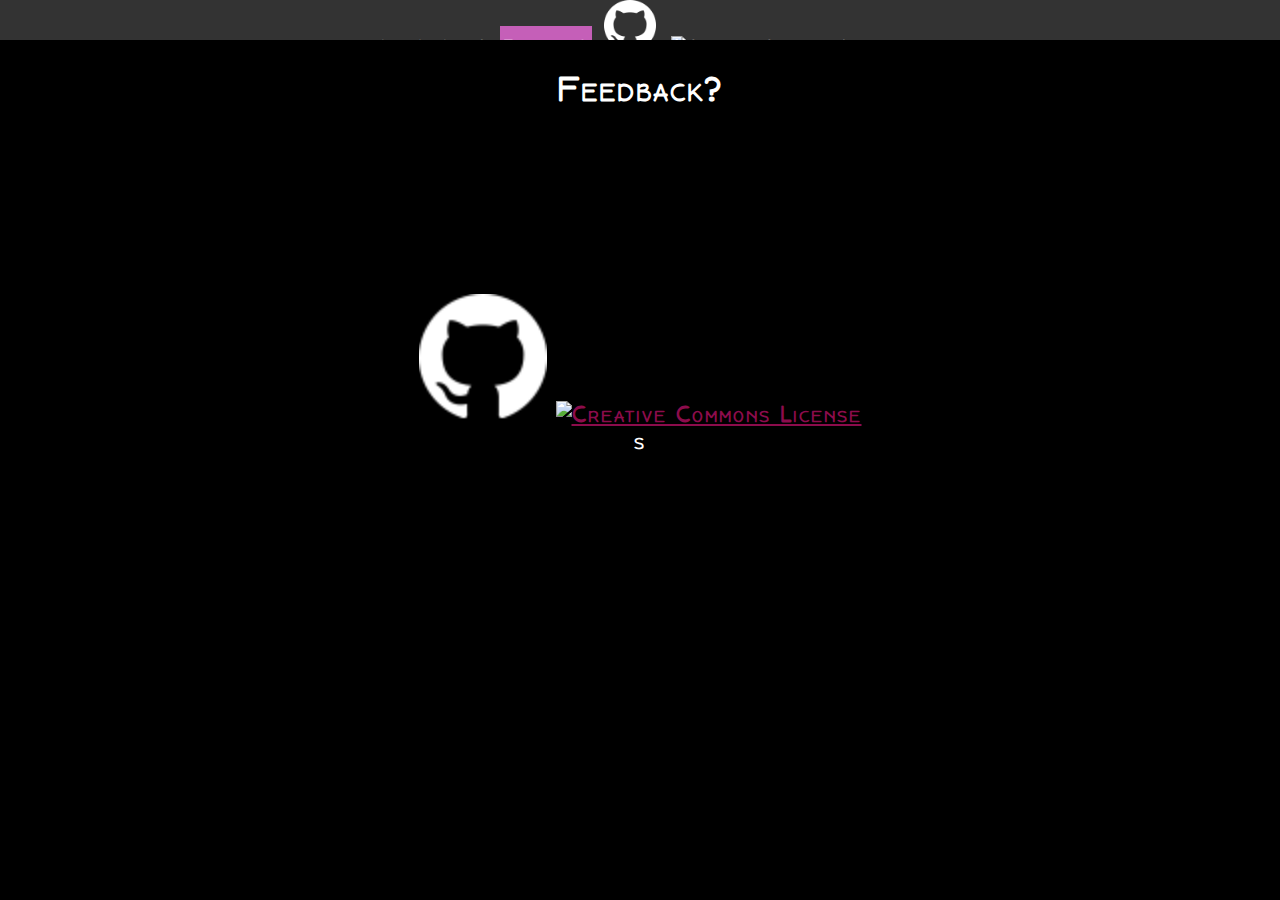
==== commit 045056bf: "improving web-app based on feedback from users. 3. Removing buttons" ====
--- a/feedback.html
+++ b/feedback.html
@@ -6,6 +6,9 @@
     <title>Micro 1</title>
     <link href="micro2.css" rel="stylesheet">
     <link href='https://fonts.googleapis.com/css?family=Rowdies' rel='stylesheet'>
+    <link rel="preconnect" href="https://fonts.googleapis.com">
+    <link rel="preconnect" href="https://fonts.gstatic.com" crossorigin>
+    <link href="https://fonts.googleapis.com/css2?family=Happy+Monkey&family=Raleway&display=swap" rel="stylesheet">
 
 </head>
  
@@ -13,9 +16,14 @@
   <div class="topnav">
     <a href="./index.html">App 1</a>
     <a href="./prototype2.1.html"> App 2</a>
-    <a href="./prototype3.html">App 3</a>
     <a class="active" href="./feedback.html">Feedback?</a>
 
+    <a href= "https://github.com/FractionMari/micro2"><img src="./assets/GitHub-Mark-Light-64px.png" width="4%"></a>
+     <a rel="license"
+     href="http://creativecommons.org/licenses/by-nc/4.0/">
+     <img alt="Creative Commons License" width="10%"
+     src="https://i.creativecommons.org/l/by-nc/4.0/88x31.png" /></a>
+     <br /> 
   </div>
     <h2>Feedback?</h2>
 
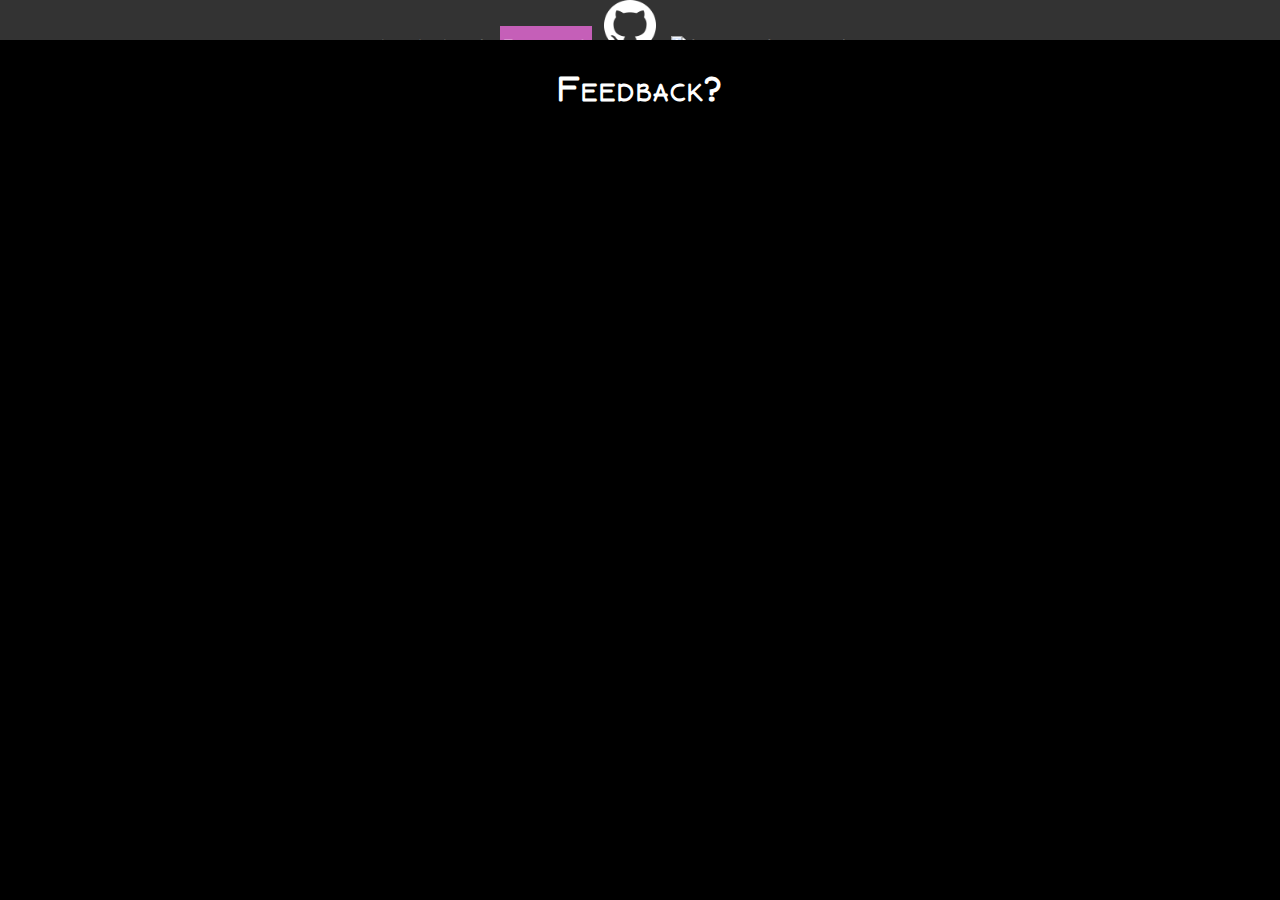
==== commit e5f0112c: "improving web-app based on feedback from users. 3. Removing buttons" ====
--- a/feedback.html
+++ b/feedback.html
@@ -29,16 +29,11 @@
 
 <script type="text/javascript" src="https://nettskjema.no/static/js/external-embedding.js"></script><iframe class="nettskjema-iframe" src="https://nettskjema.no/a/204534?embed=1" title="Micro app v. 1.0: Feedback? copy" frameborder="0" width="100%">Hvis du kan lese dette, støtter ikke nettleseren din iframes.</iframe>
 
-     <a href= "https://github.com/FractionMari/micro"><img src="./assets/GitHub-Mark-Light-64px.png" width="10%"></a>
-     <a rel="license"
-     href="http://creativecommons.org/licenses/by-nc/4.0/">
-     <img alt="Creative Commons License" style="border-width:0" 
-     src="https://i.creativecommons.org/l/by-nc/4.0/88x31.png" /></a>
-     <br />
+
     
       
       </main>
-s
+
 
 
 
--- a/micro2.css
+++ b/micro2.css
@@ -133,6 +133,7 @@
 
 
 .collapsible {
+  
     background-color:#616161;
     color: rgb(255, 255, 255);
     cursor: pointer;
@@ -157,6 +158,7 @@
 }
 
 .content {
+  
 padding: 18px;
 display: none;
 float: inline-end;
@@ -184,9 +186,9 @@
 }
 
 #helpButton {
-    position: absolute;
-    top: 60px;
-    right: 20px;
+  
+    position: absolute;
+    left: 0;
     height: auto;
     border-radius: 50%;
 }
@@ -561,7 +563,7 @@
     font-size: 15px;
     
       animation-name: myAnimation;
-      animation-duration: 2000ms;
+      animation-duration: 30000ms;
       animation-fill-mode: forwards;
   
   }
